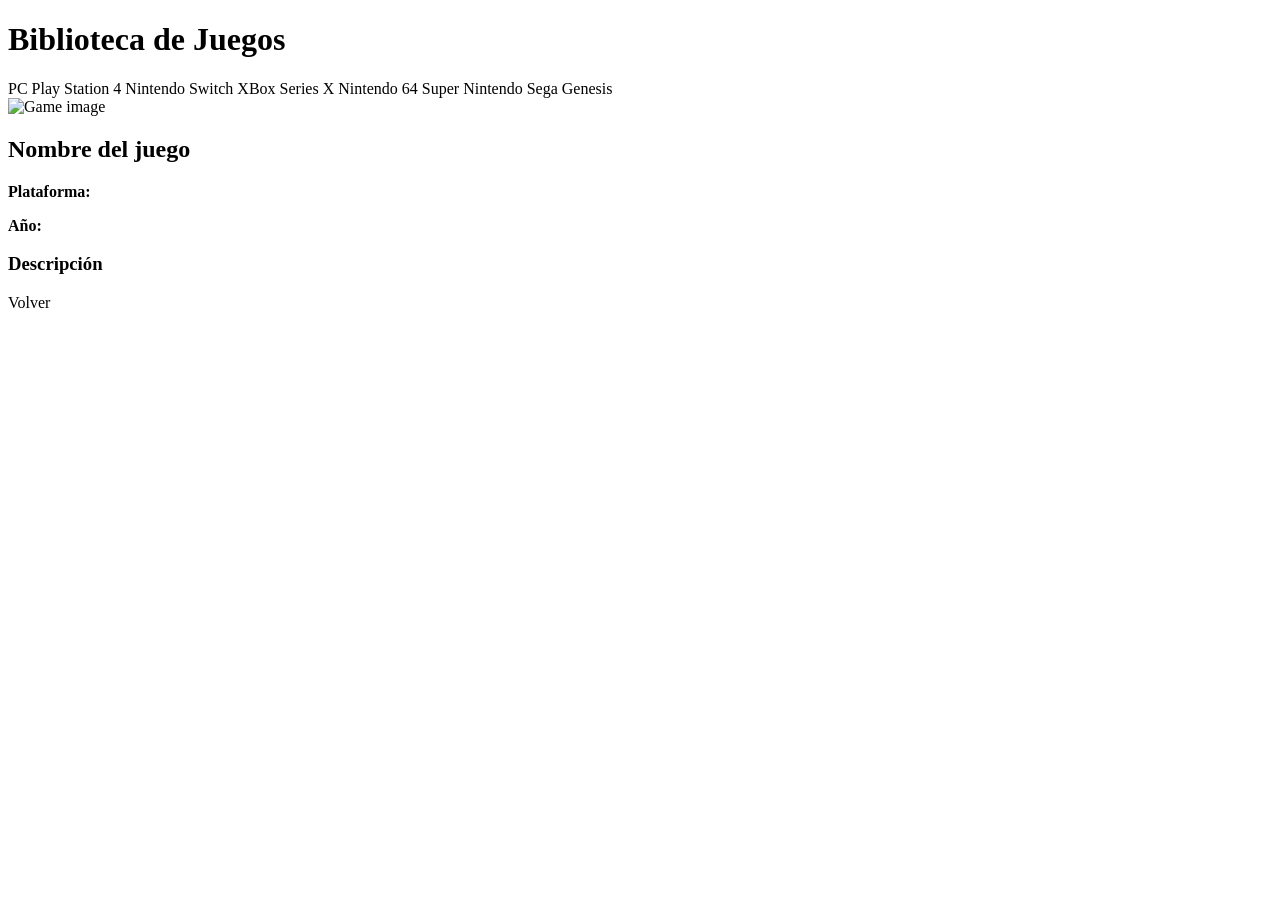
==== src/main/resources/templates/juego.html @ 3ec090ec "Ejercicio completo" ====
<!DOCTYPE html>
<html lang="en">
<head>
    <meta charset="UTF-8">
    <title th:text="${game.title}">Detalle del juego</title>
    <link rel="stylesheet" th:href="@{/css/style.css}">
</head>
<body>
<main>
    <h1>Biblioteca de Juegos</h1>

    <nav>
        <a th:href="@{/plataforma/PC}">PC</a>
        <a th:href="@{/plataforma/PlayStation-4}">Play Station 4</a>
        <a th:href="@{/plataforma/Nintendo-Switch}">Nintendo Switch</a>
        <a th:href="@{/plataforma/Xbox-Series-X}">XBox Series X</a>
        <a th:href="@{/plataforma/Nintendo-64}">Nintendo 64</a>
        <a th:href="@{/plataforma/Super-Nintendo}">Super Nintendo</a>
        <a th:href="@{/plataforma/Sega-Genesis}">Sega Genesis</a>
    </nav>

    <div class="game-detail">
        <div class="game-detail-header">
            <img th:src="@{https://picsum.photos/400/250}" alt="Game image" class="game-image">
            <div class="game-info">
                <h2 th:text="${game.title}">Nombre del juego</h2>
                <p><strong>Plataforma:</strong> <span th:text="${game.platform}"></span></p>
                <p><strong>Año:</strong> <span th:text="${game.year}"></span></p>
            </div>
        </div>

        <div class="game-description" th:if="${game.description}">
            <h3>Descripción</h3>
            <p th:text="${game.description}"></p>
        </div>
    </div>

    <nav>
        <a th:href="@{/}">Volver</a>
    </nav>
</main>
</body>
</html>
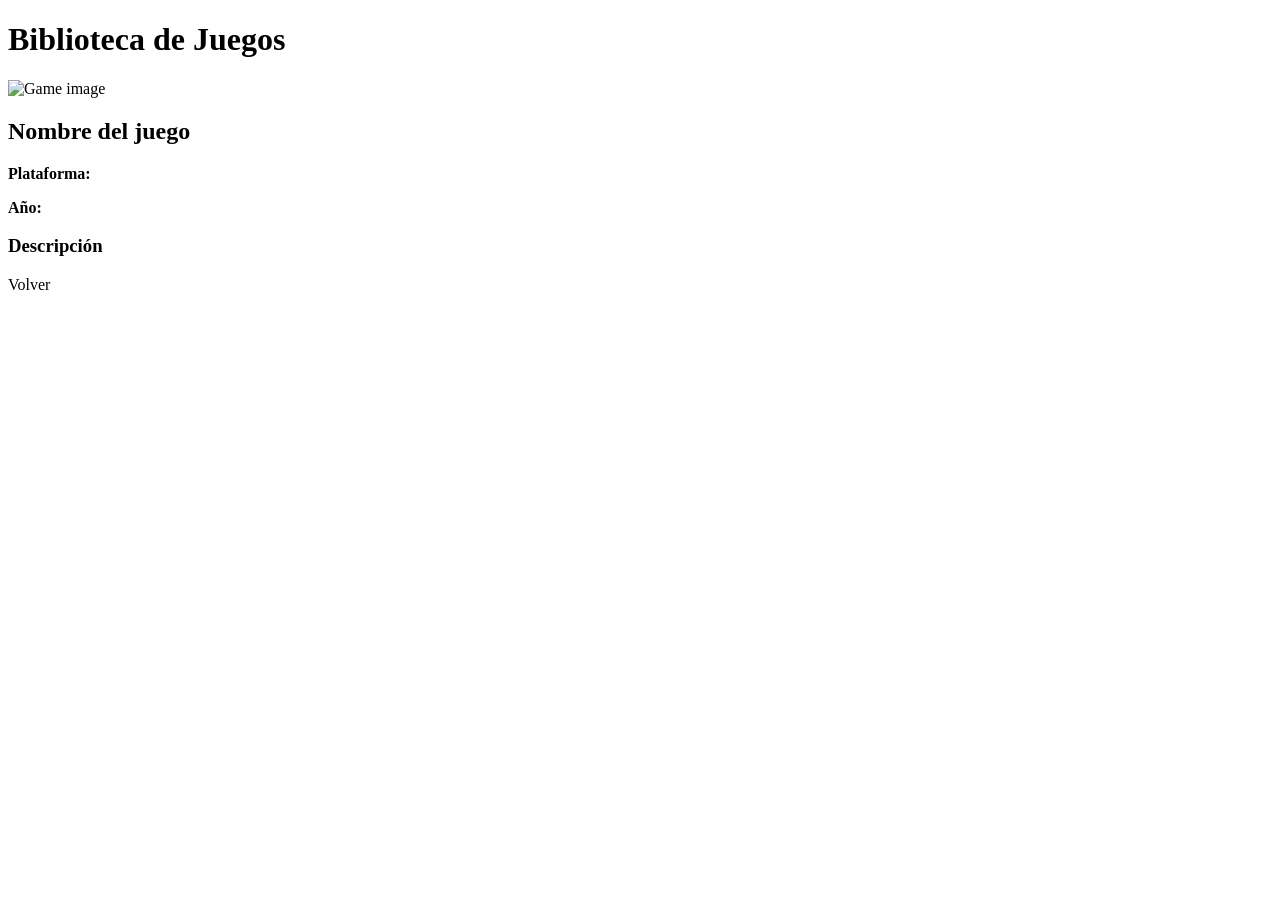
==== commit 7f5ab1cc: "Cambio para no hardcodear las plataformas" ====
--- a/src/main/resources/templates/juego.html
+++ b/src/main/resources/templates/juego.html
@@ -10,13 +10,10 @@
     <h1>Biblioteca de Juegos</h1>
 
     <nav>
-        <a th:href="@{/plataforma/PC}">PC</a>
-        <a th:href="@{/plataforma/PlayStation-4}">Play Station 4</a>
-        <a th:href="@{/plataforma/Nintendo-Switch}">Nintendo Switch</a>
-        <a th:href="@{/plataforma/Xbox-Series-X}">XBox Series X</a>
-        <a th:href="@{/plataforma/Nintendo-64}">Nintendo 64</a>
-        <a th:href="@{/plataforma/Super-Nintendo}">Super Nintendo</a>
-        <a th:href="@{/plataforma/Sega-Genesis}">Sega Genesis</a>
+        <a th:each="plataforma : ${plataformas}"
+           th:href="@{/plataforma/{platform}(platform=${plataforma})}"
+           th:text="${plataforma}">
+        </a>
     </nav>
 
     <div class="game-detail">
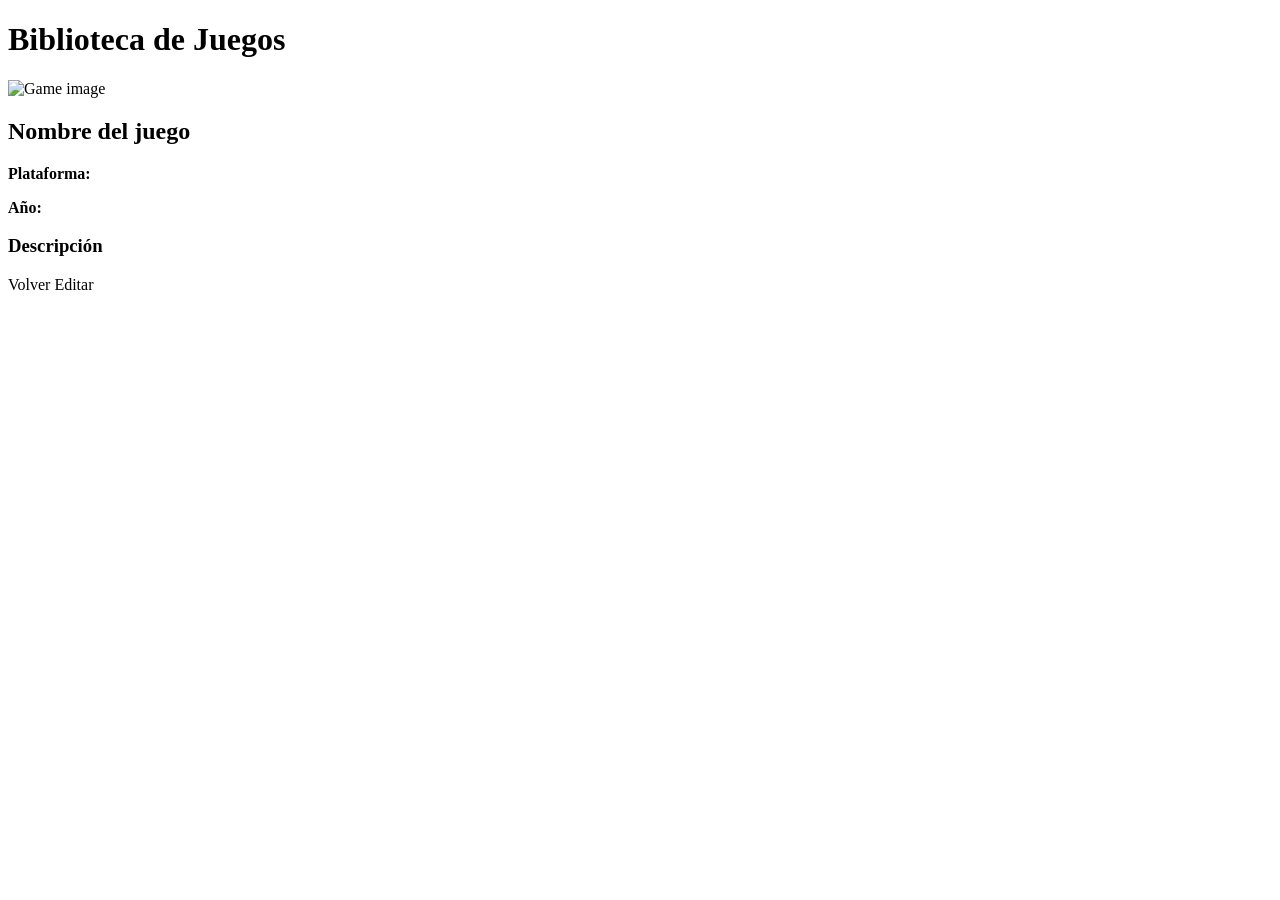
==== commit 6be0254d: "Página de editar y nuevo juego" ====
--- a/src/main/resources/templates/juego.html
+++ b/src/main/resources/templates/juego.html
@@ -2,7 +2,7 @@
 <html lang="en">
 <head>
     <meta charset="UTF-8">
-    <title th:text="${game.title}">Detalle del juego</title>
+    <title th:text="${juego.title}">Detalle del juego</title>
     <link rel="stylesheet" th:href="@{/css/style.css}">
 </head>
 <body>
@@ -20,20 +20,21 @@
         <div class="game-detail-header">
             <img th:src="@{https://picsum.photos/400/250}" alt="Game image" class="game-image">
             <div class="game-info">
-                <h2 th:text="${game.title}">Nombre del juego</h2>
-                <p><strong>Plataforma:</strong> <span th:text="${game.platform}"></span></p>
-                <p><strong>Año:</strong> <span th:text="${game.year}"></span></p>
+                <h2 th:text="${juego.title}">Nombre del juego</h2>
+                <p><strong>Plataforma:</strong> <span th:text="${juego.platform}"></span></p>
+                <p><strong>Año:</strong> <span th:text="${juego.year}"></span></p>
             </div>
         </div>
 
-        <div class="game-description" th:if="${game.description}">
+        <div class="game-description" th:if="${juego.description}">
             <h3>Descripción</h3>
-            <p th:text="${game.description}"></p>
+            <p th:text="${juego.description}"></p>
         </div>
     </div>
 
     <nav>
         <a th:href="@{/}">Volver</a>
+        <a th:href="@{/editar/{id}(id=${juego.id})}">Editar</a>
     </nav>
 </main>
 </body>
